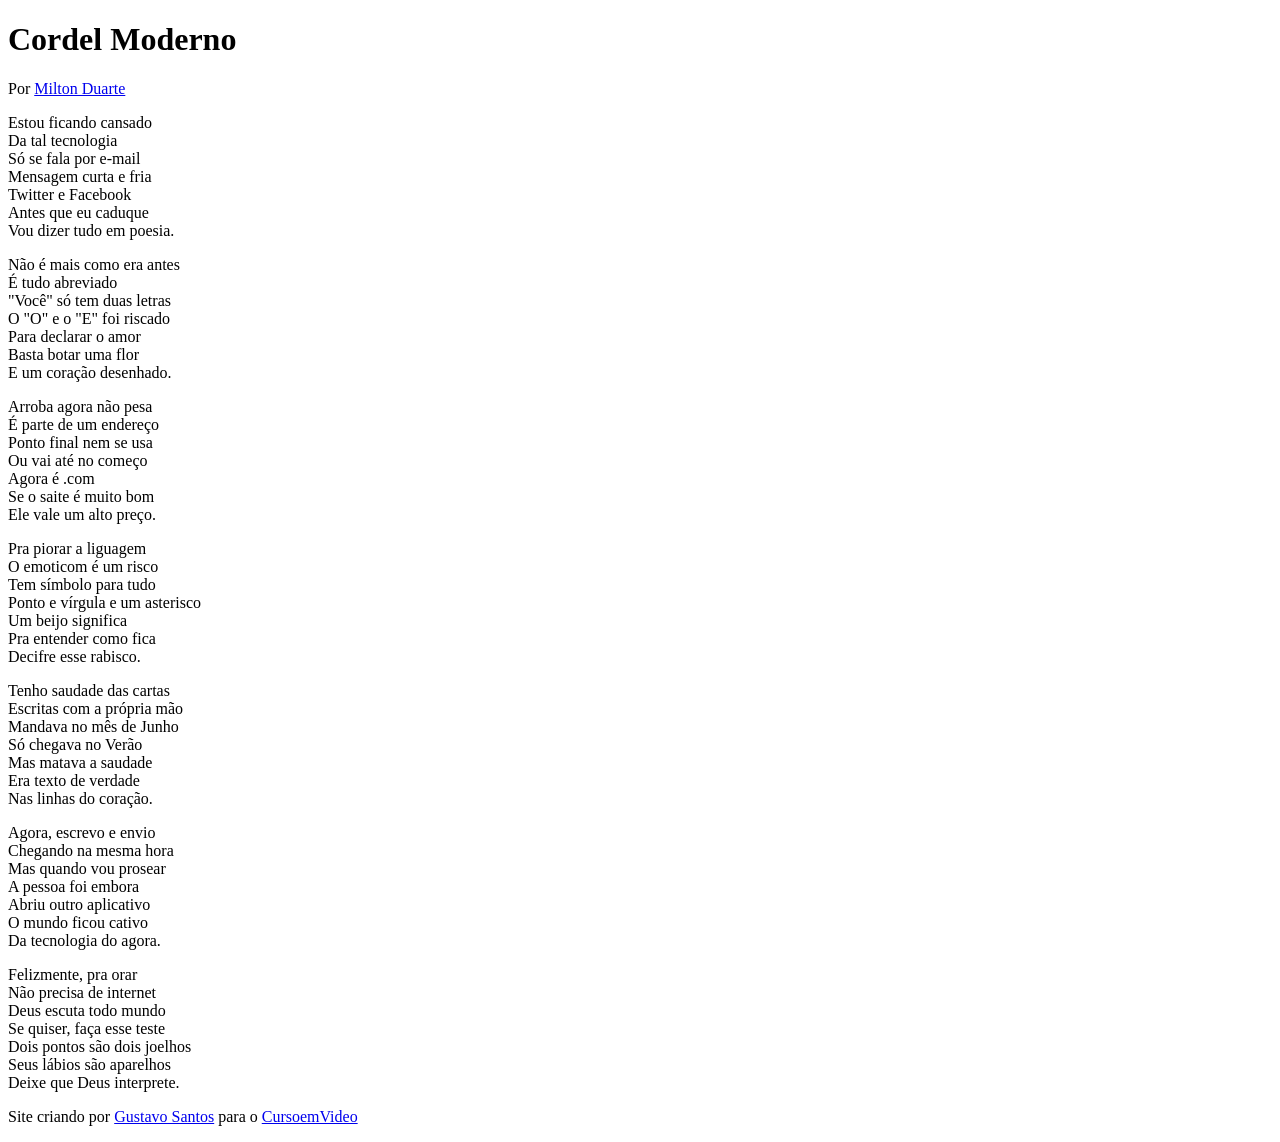
==== index.html @ c30a0f65 "Rename projeto-cordel.html to index.html" ====
<!DOCTYPE html>
<html lang="pt-br">
<head>
    <meta charset="UTF-8">
    <meta name="viewport" content="width=device-width, initial-scale=1.0">
    <title>Cordel Moderno</title>
    <link rel="stylesheet" href="style.css">
</head>
<body>
    <header>
        <h1>Cordel Moderno</h1>
        <p>Por <a href="https://www.recantodasletras.com.br/poesias/3186743" target="_blank">Milton Duarte</a></p>
    </header>   

    <section class="normal">
        <p>
            Estou ficando cansado <br>
            Da tal tecnologia <br>
            Só se fala por e-mail <br>
            Mensagem curta e fria <br>
            Twitter e Facebook <br>
            Antes que eu caduque <br>
            Vou dizer tudo em poesia.
        </p>
    </section>

    <section class="imagem" id="img01">
        <p>
            Não é mais como era antes <br>
            É tudo abreviado <br>
            "Você" só tem duas letras <br>
            O "O" e o "E" foi riscado <br>
            Para declarar o amor <br>
            Basta botar uma flor <br>
            E um coração desenhado.
        </p>
    </section>

    <section class="normal">
        <p>
            Arroba agora não pesa <br>
            É parte de um endereço <br>
            Ponto final nem se usa <br>
            Ou vai até no começo <br>
            Agora é .com <br>
            Se o saite é muito bom <br>
            Ele vale um alto preço. <br>
        </p>
        
        <p>
            Pra piorar a liguagem <br>
            O emoticom é um risco <br>
            Tem símbolo para tudo <br>
            Ponto e vírgula e um asterisco <br>
            Um beijo significa <br>
            Pra entender como fica <br>
            Decifre esse rabisco.
        </p>
    </section>

    <section class="imagem" id="img02">
        <p>
            Tenho saudade das cartas <br>
            Escritas com a própria mão <br>
            Mandava no mês de Junho <br>
            Só chegava no Verão <br>
            Mas matava a saudade <br>
            Era texto de verdade <br>
            Nas linhas do coração. <br>
        </p>
    </section>

    <section class="normal">
        <p>
            Agora, escrevo e envio <br>
            Chegando na mesma hora <br>
            Mas quando vou prosear <br>
            A pessoa foi embora <br>
            Abriu outro aplicativo <br>
            O mundo ficou cativo <br>
            Da tecnologia do agora. <br>
        </p>

        <p>
            Felizmente, pra orar <br>
            Não precisa de internet <br>
            Deus escuta todo mundo <br>
            Se quiser, faça esse teste <br>
            Dois pontos são dois joelhos <br>
            Seus lábios são aparelhos <br>
            Deixe que Deus interprete.
        </p>
    </section>

    <footer>
        <p>Site criando por <a href="https://github.com/GuSantss" target="_blank">Gustavo Santos</a> para o <a href="https://www.cursoemvideo.com" target="_blank">CursoemVideo</a></p>
    </footer>
</body>
</html>
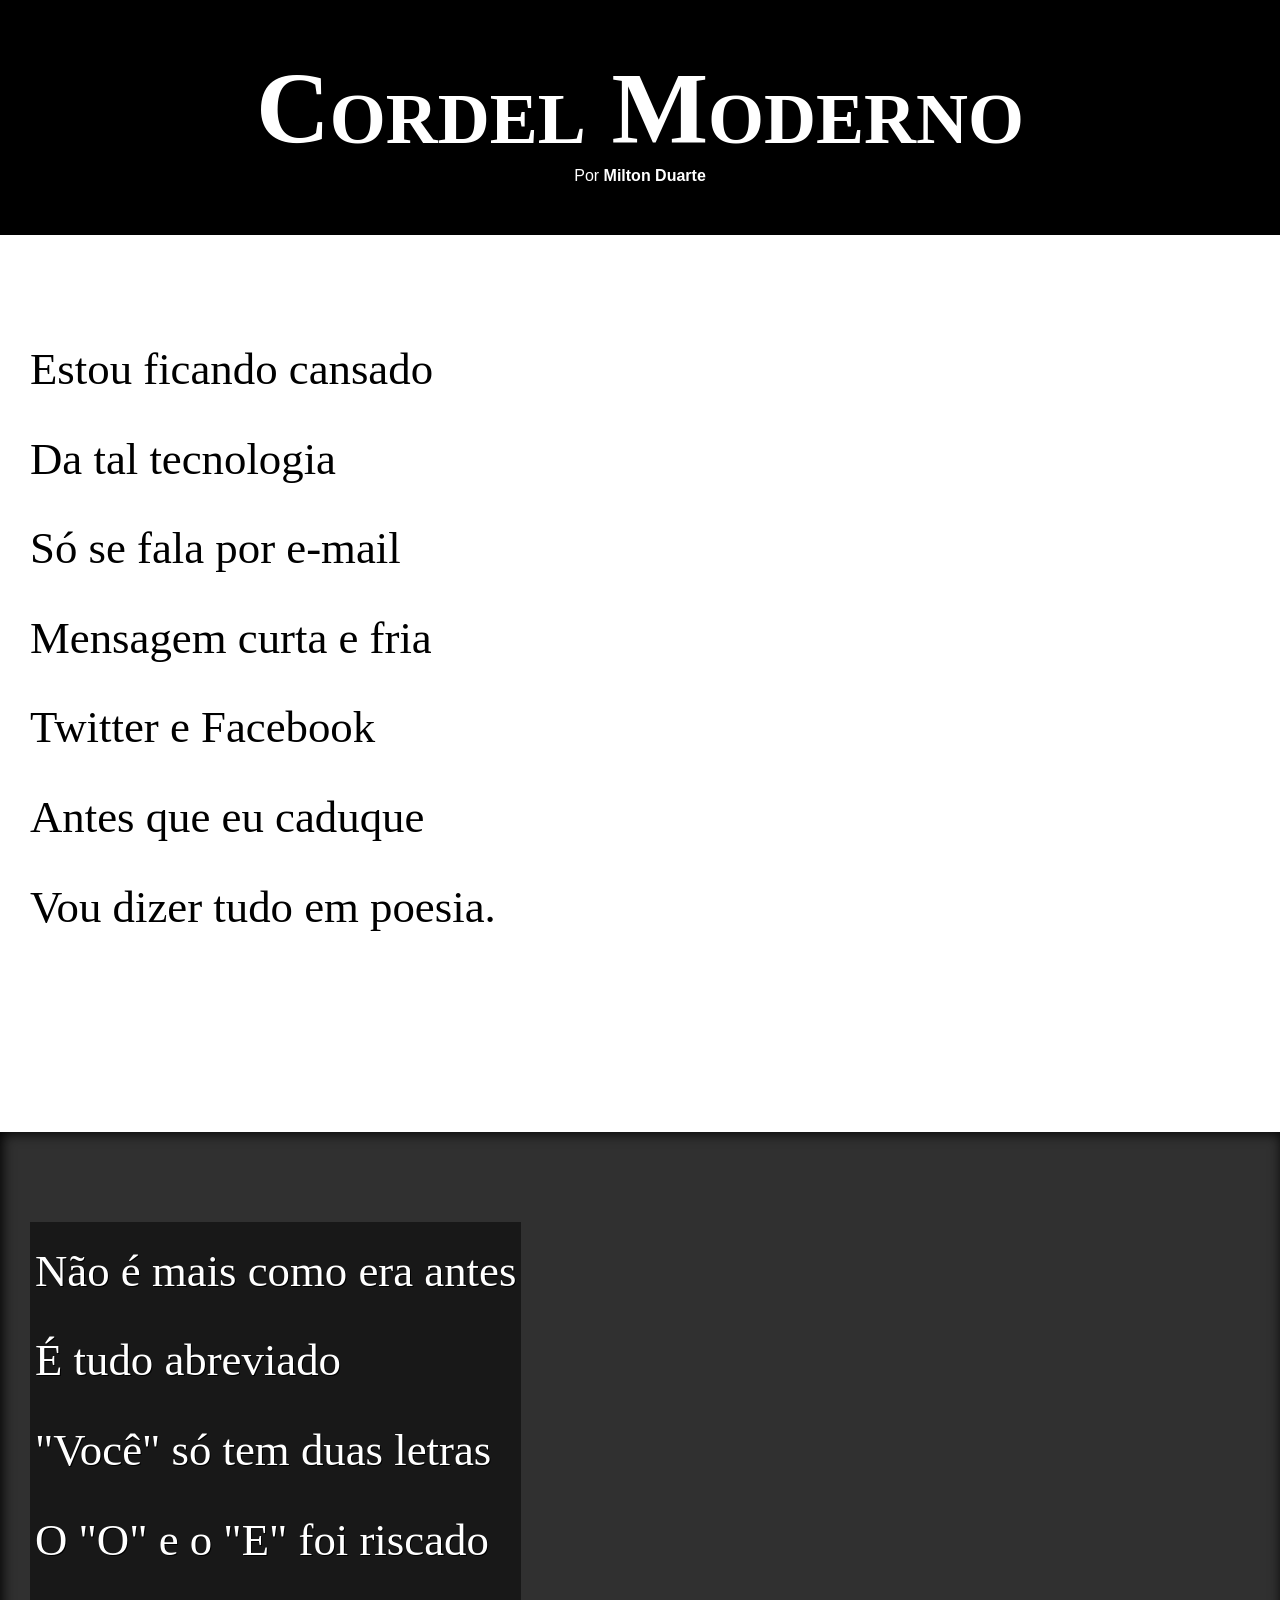
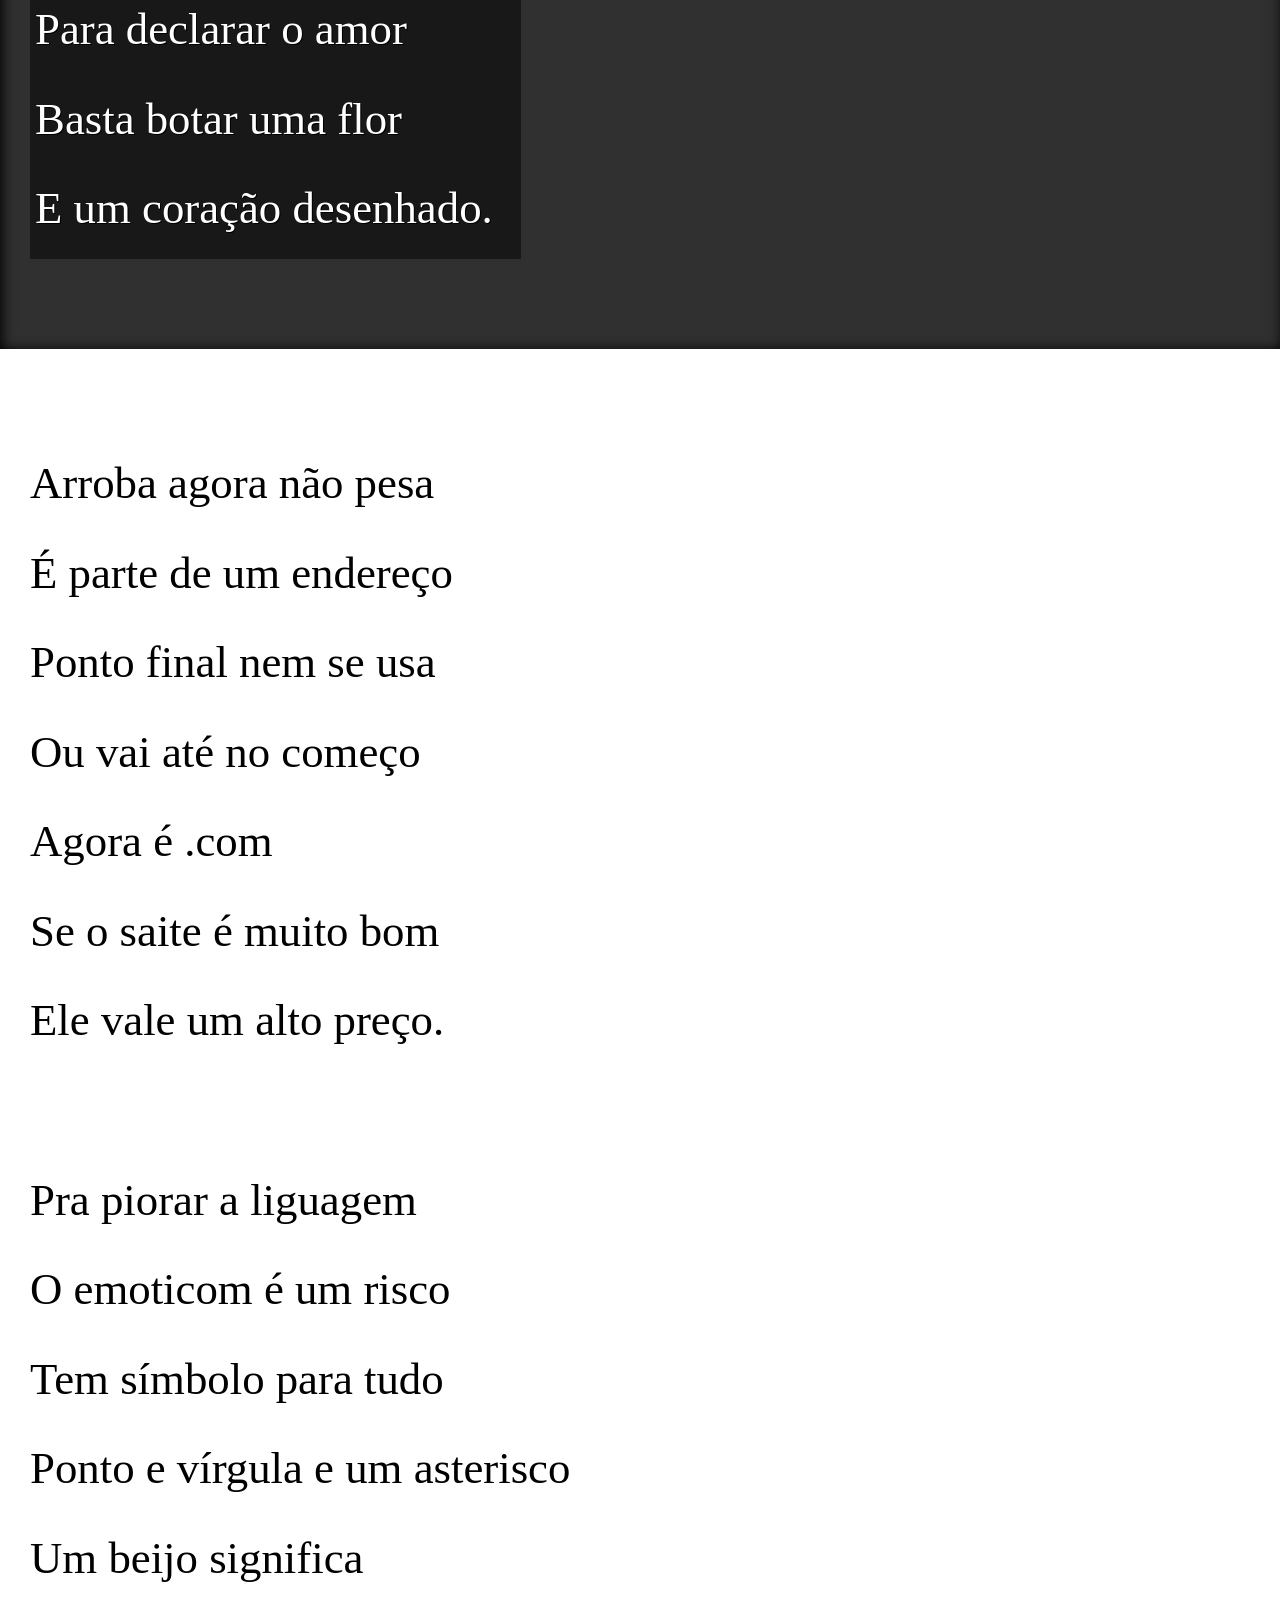
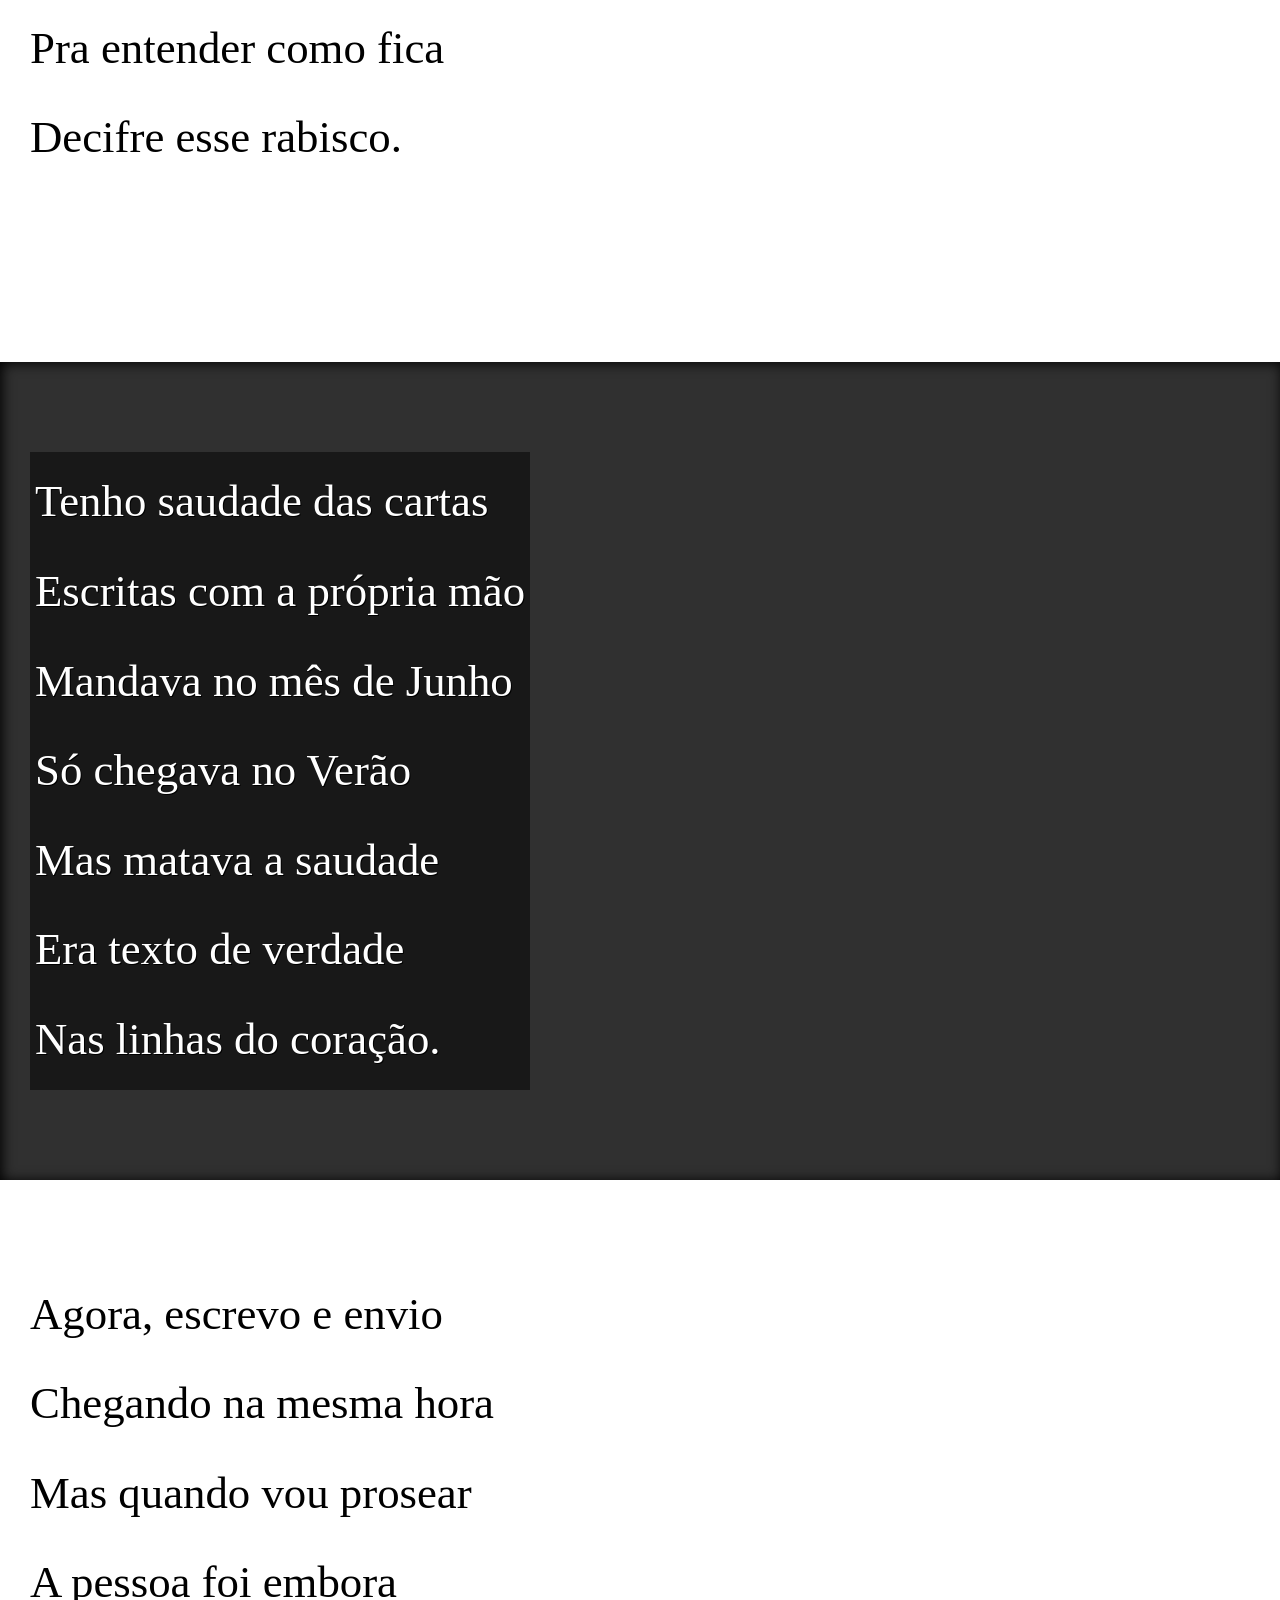
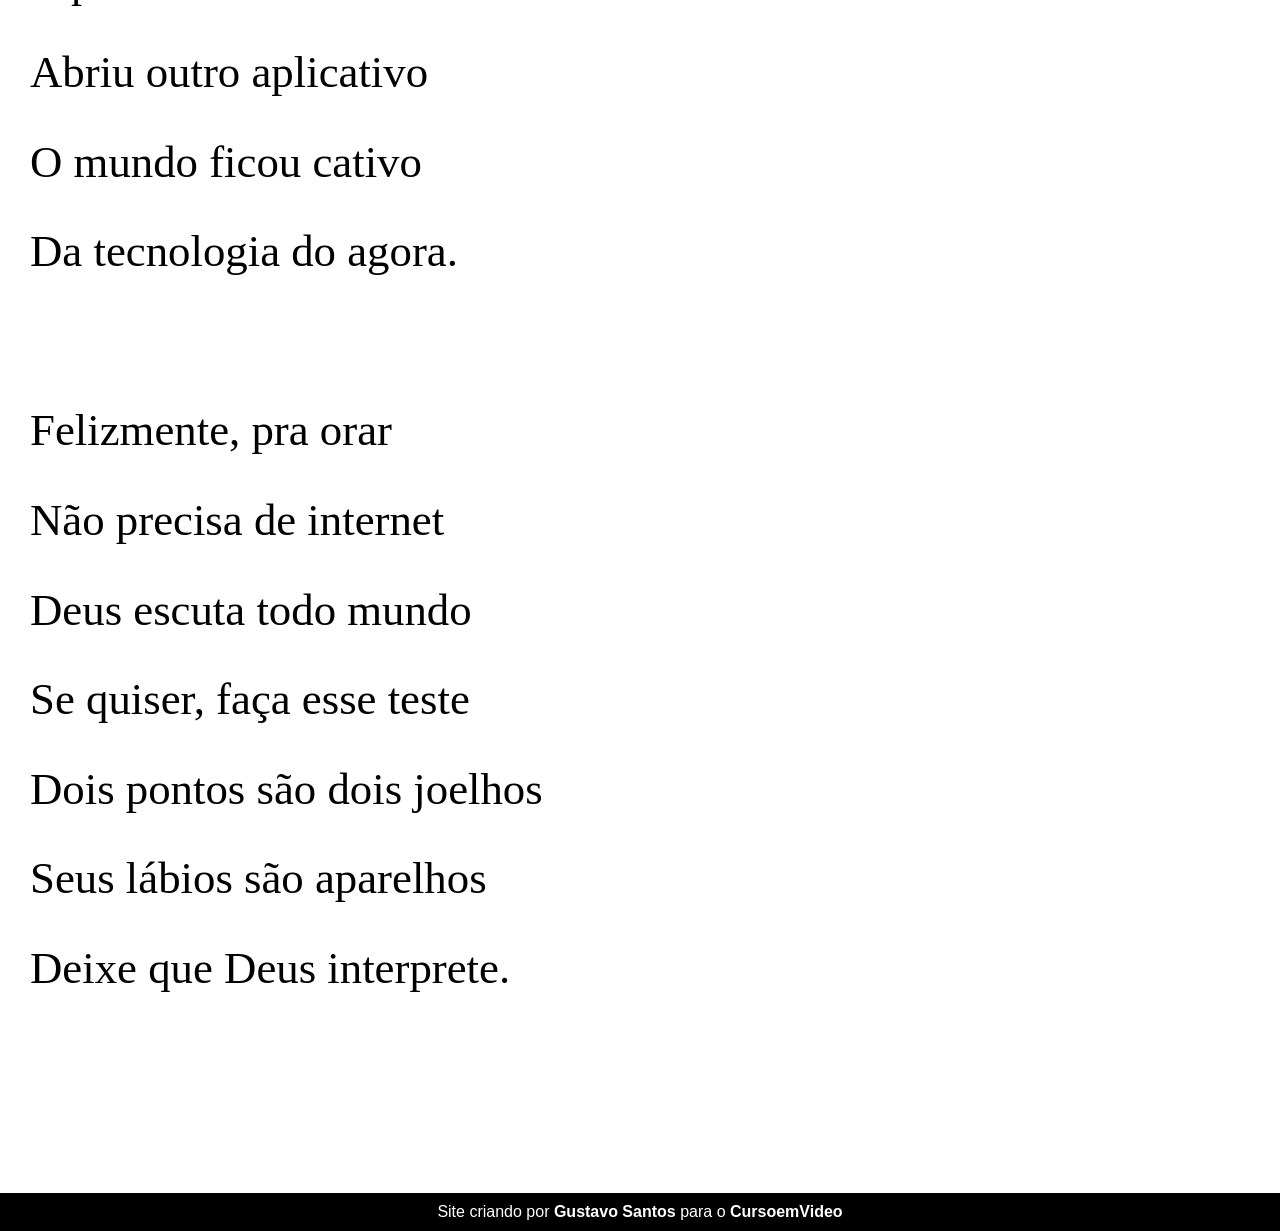
==== commit b7a0465a: "atualizando html" ====
--- a/index.html
+++ b/index.html
@@ -4,7 +4,7 @@
     <meta charset="UTF-8">
     <meta name="viewport" content="width=device-width, initial-scale=1.0">
     <title>Cordel Moderno</title>
-    <link rel="stylesheet" href="style.css">
+    <link rel="stylesheet" href="style/style.css">
 </head>
 <body>
     <header>
--- a/style/style.css
+++ b/style/style.css
@@ -0,0 +1,98 @@
+@charset "UTF-8";
+
+@import url('https://fonts.googleapis.com/css2?family=Passion+One:wght@400;700;900&display=swap');
+
+@import url('https://fonts.googleapis.com/css2?family=Sriracha&display=swap');
+
+:root {
+    --fonte1: Verdana, Geneva, Tahoma, sans-serif;
+    --fonte2: 'Passion One', cursive;
+    --fonte3: 'Sriracha', cursive;
+}
+
+* {
+    margin: 0px;
+    padding: 0px;
+}
+
+html, body {
+    font-family: var(--fonte1);
+    min-height: 100%;
+    background-color: darkgrey;
+}
+
+header {
+    background-color: black;
+    color: white;
+    text-align: center;
+}
+
+header > h1 {
+    font-family: var(--fonte2);
+    padding-top: 50px;
+    font-variant: small-caps;
+    font-size: 8vw;
+}
+
+header > p {
+    padding-bottom: 50px;
+}
+
+a {
+    color: white;
+    text-decoration: none;
+    font-weight: bolder;
+}
+
+a:hover {
+    text-decoration: underline;
+}
+
+section {
+    font-family: var(--fonte3);
+    padding-top: 10vh;
+    padding-bottom: 10vh;
+    line-height: 2em;
+    padding-left: 30px;
+    font-size: 3.5vw;
+}
+
+section > p {
+    padding-bottom: 2em;
+}
+
+section.normal {
+    background-color: white;
+    color: black;
+}
+
+section.imagem {
+    background-color: rgb(48, 48, 48);
+    color: white;
+    box-shadow: inset 2px 1px 13px 0px black;
+    background-size: cover;
+    background-attachment: fixed;
+}
+
+section.imagem > p {
+    display: inline-block;
+    padding: 5px;
+    background-color: rgba(0, 0, 0, 0.493);
+    text-shadow: 1px 1px 0px black;
+}
+
+section#img01 {
+    background-image: url(imagens/background001.jpg);
+    background-position: right center;
+}
+
+section#img02 {
+    background-image: url(imagens/background002.jpg);
+}
+
+footer {
+    background-color: black;
+    text-align: center;
+    color: white;
+    padding: 10px;
+}
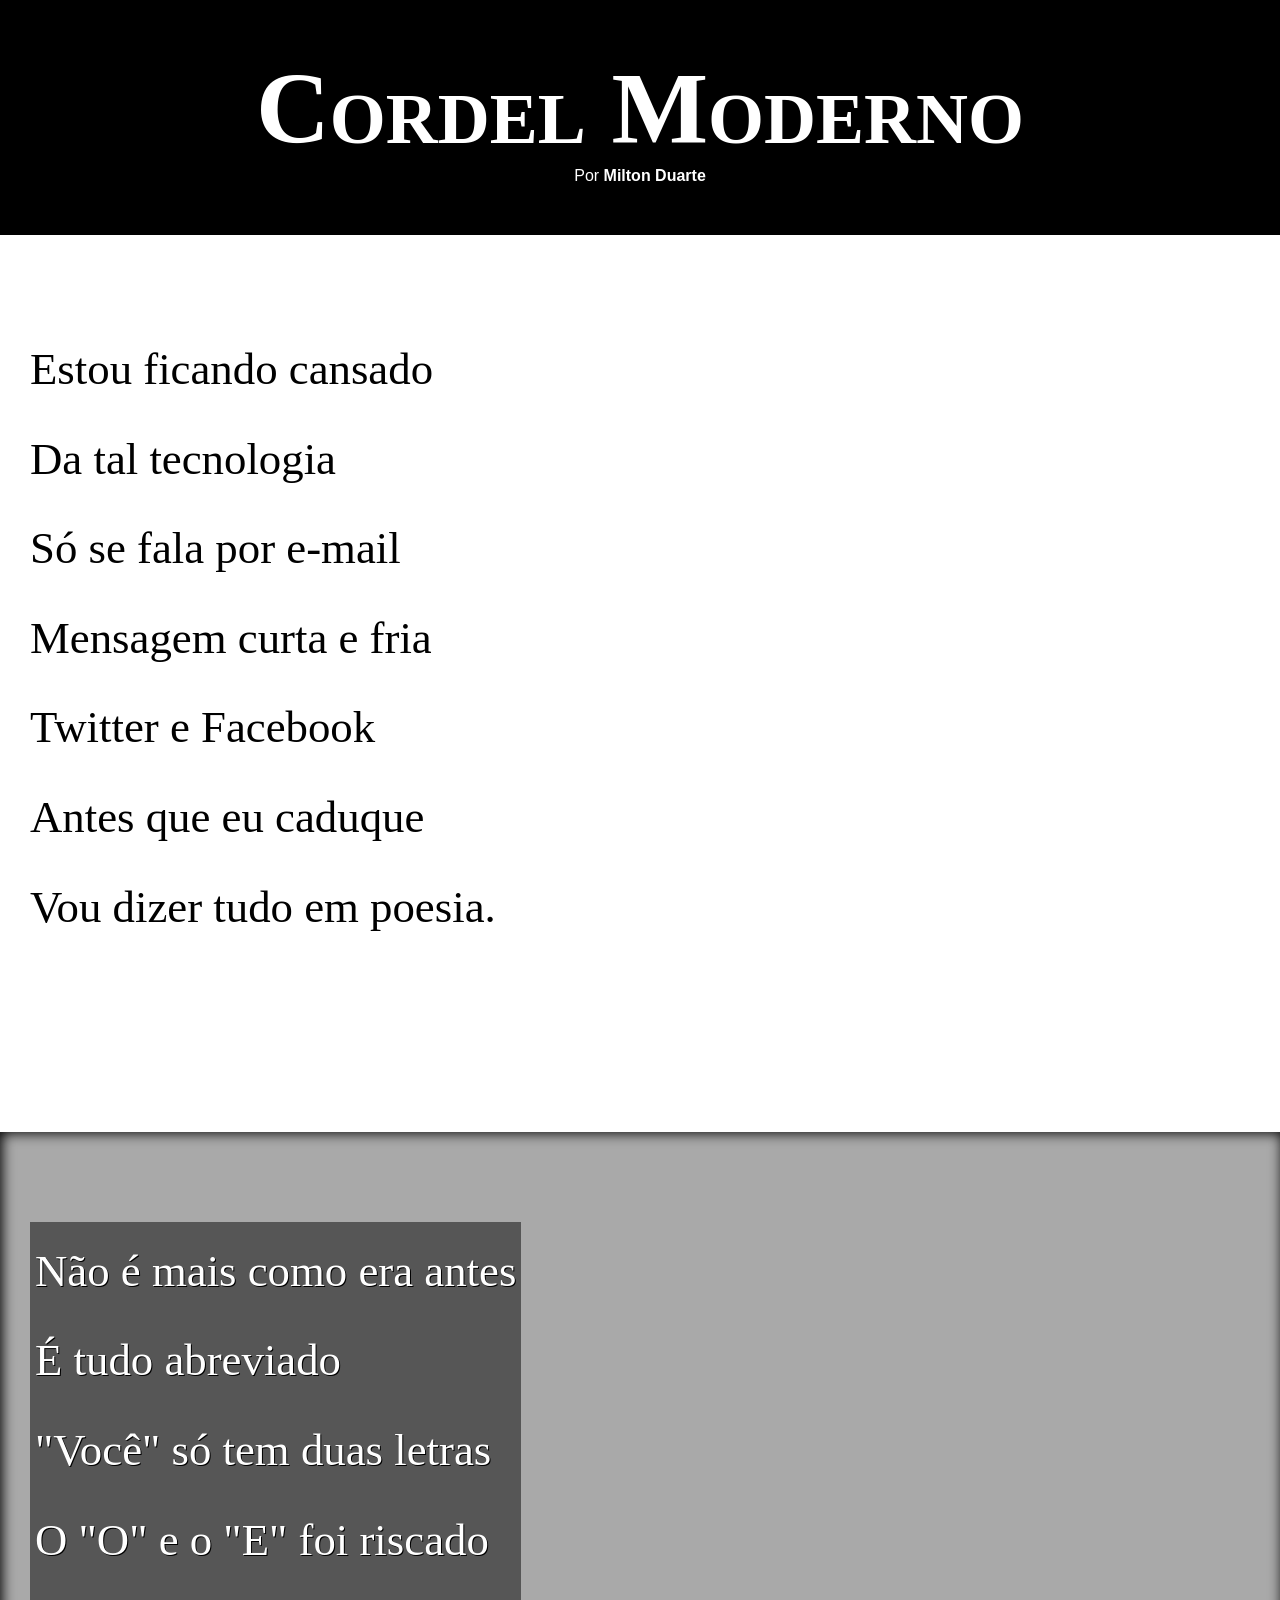
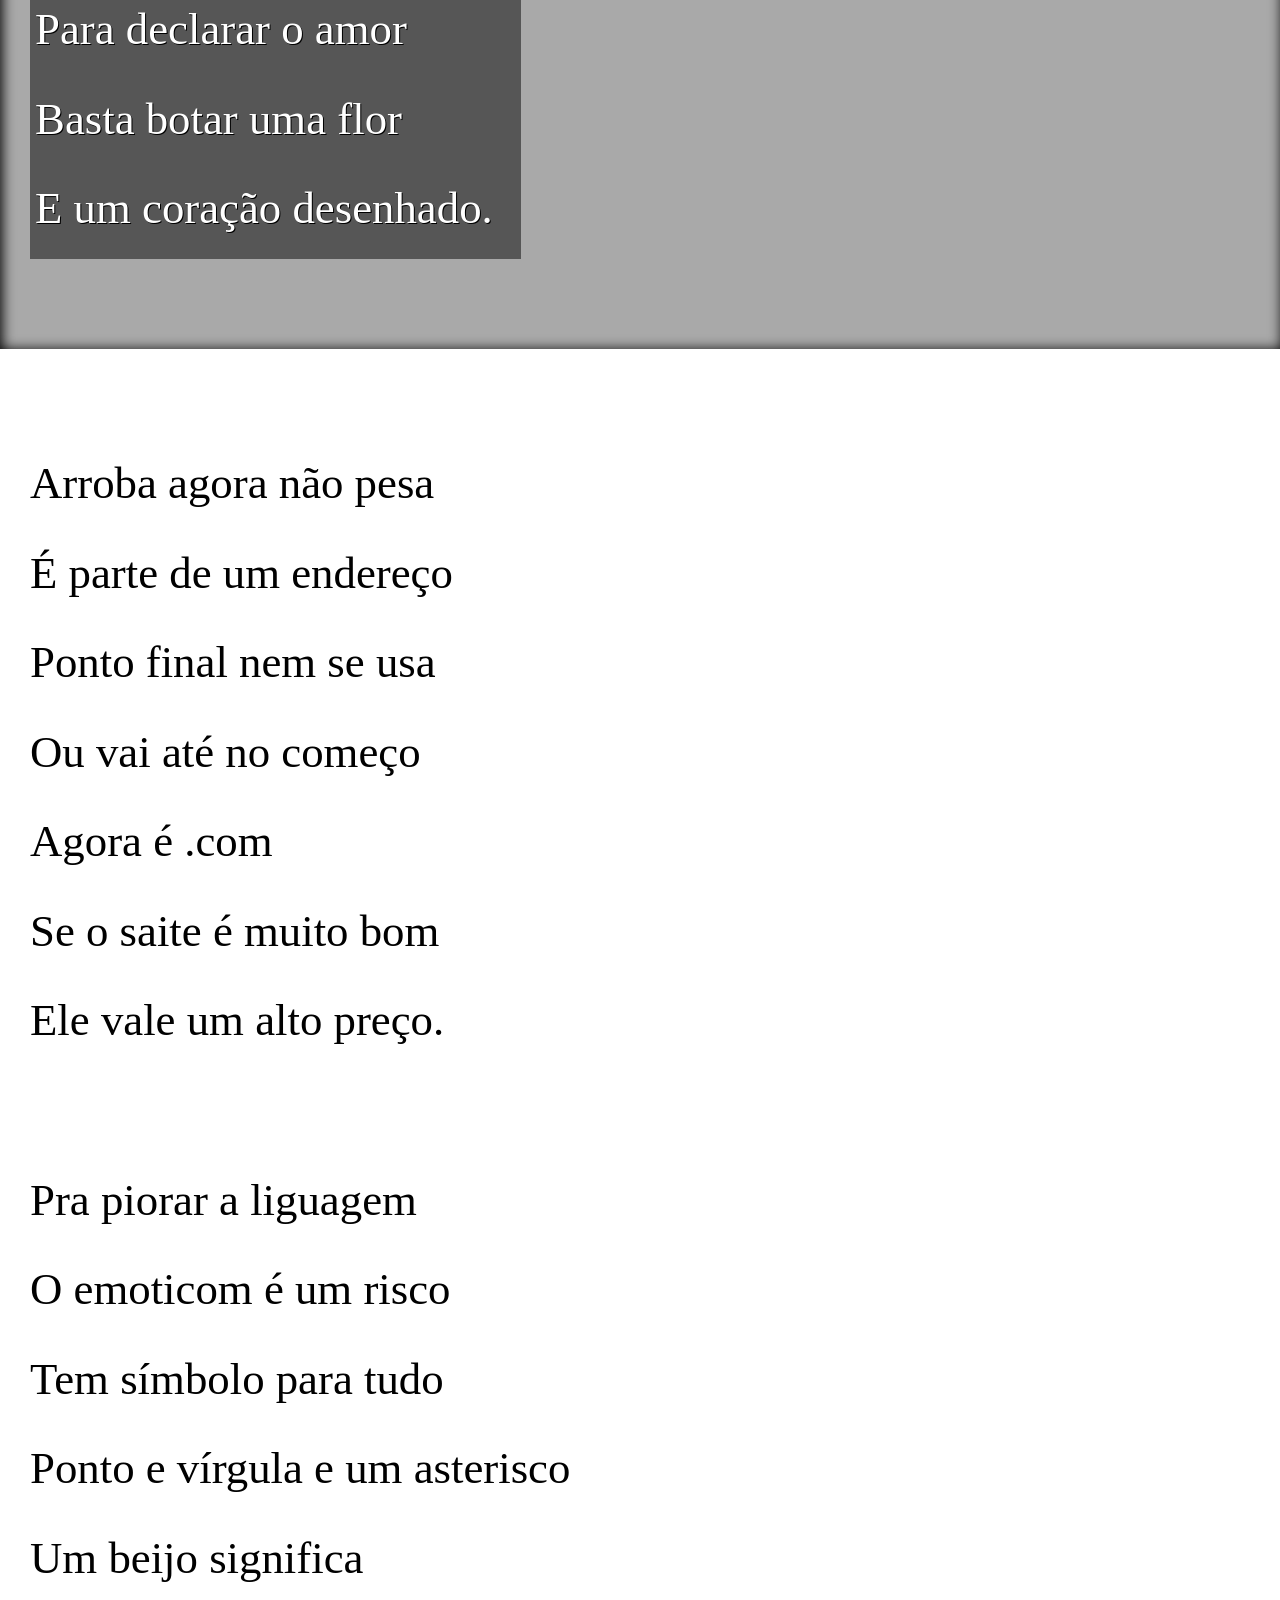
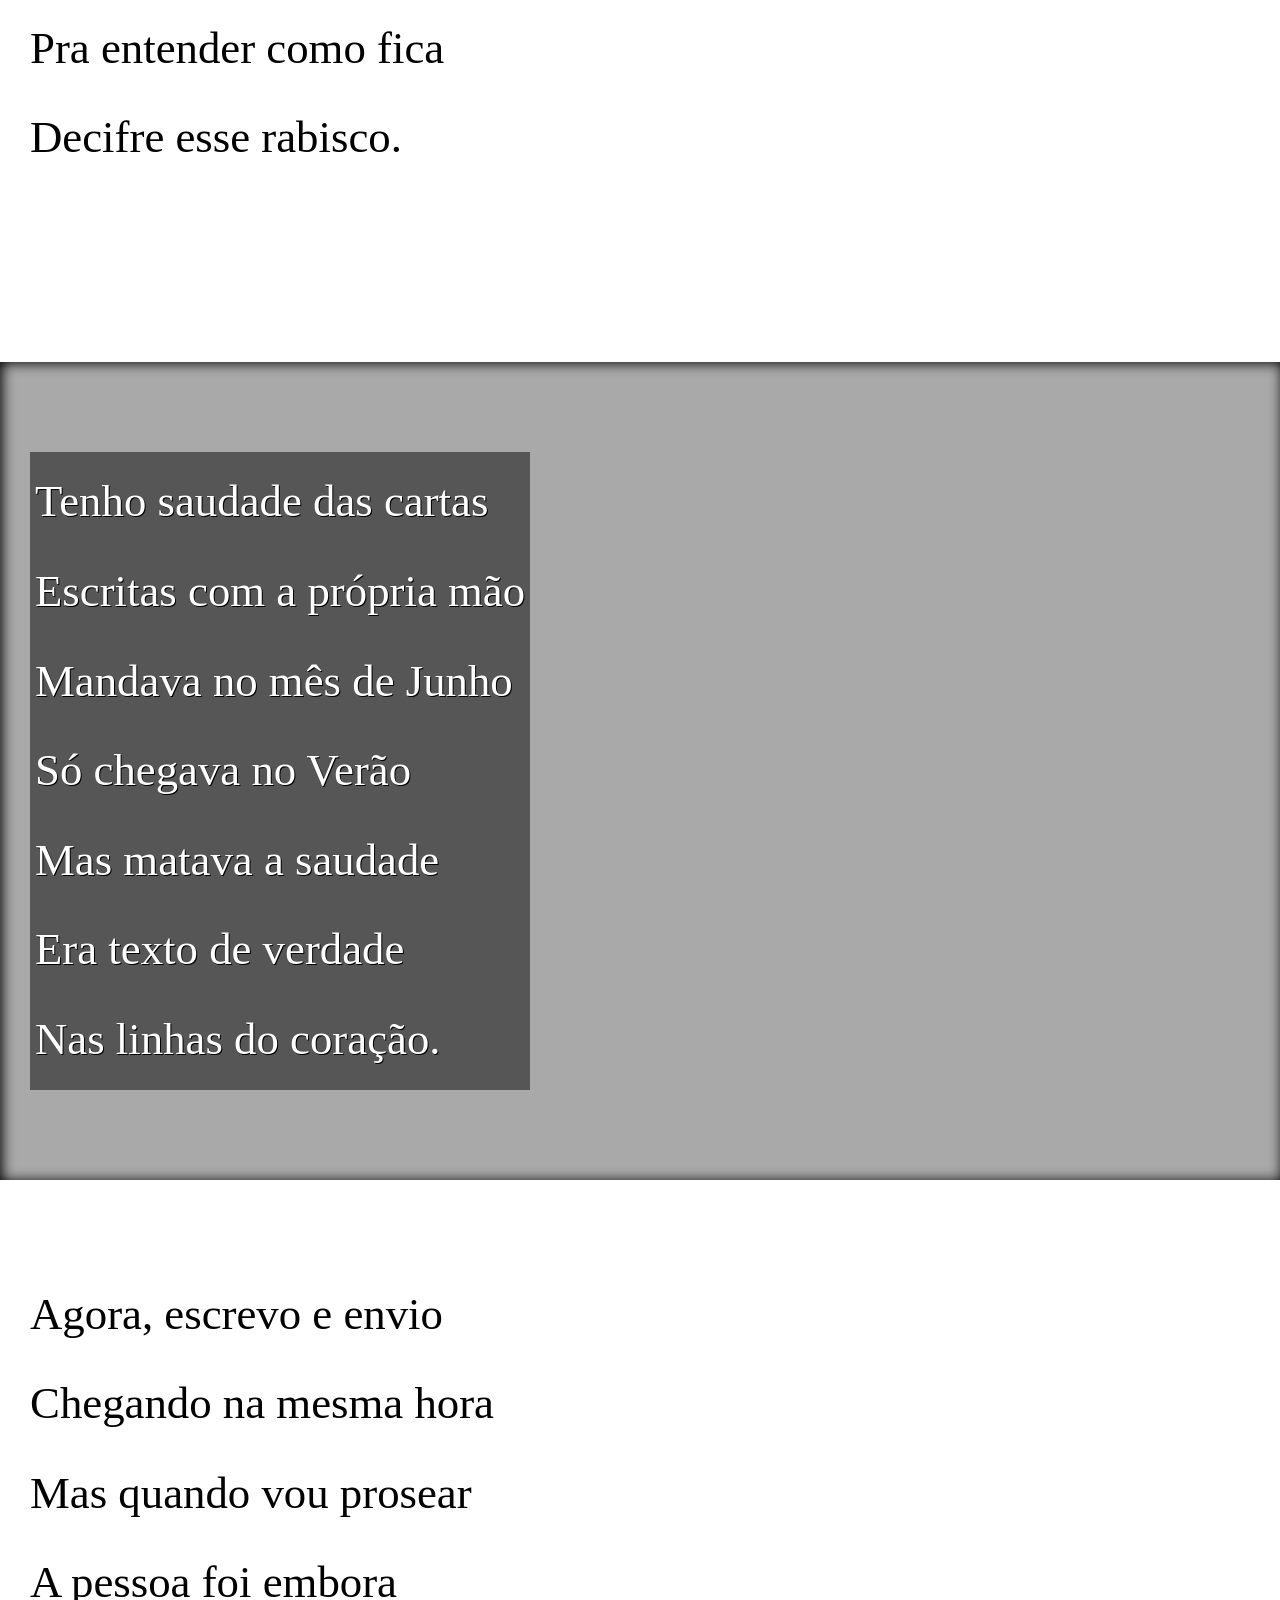
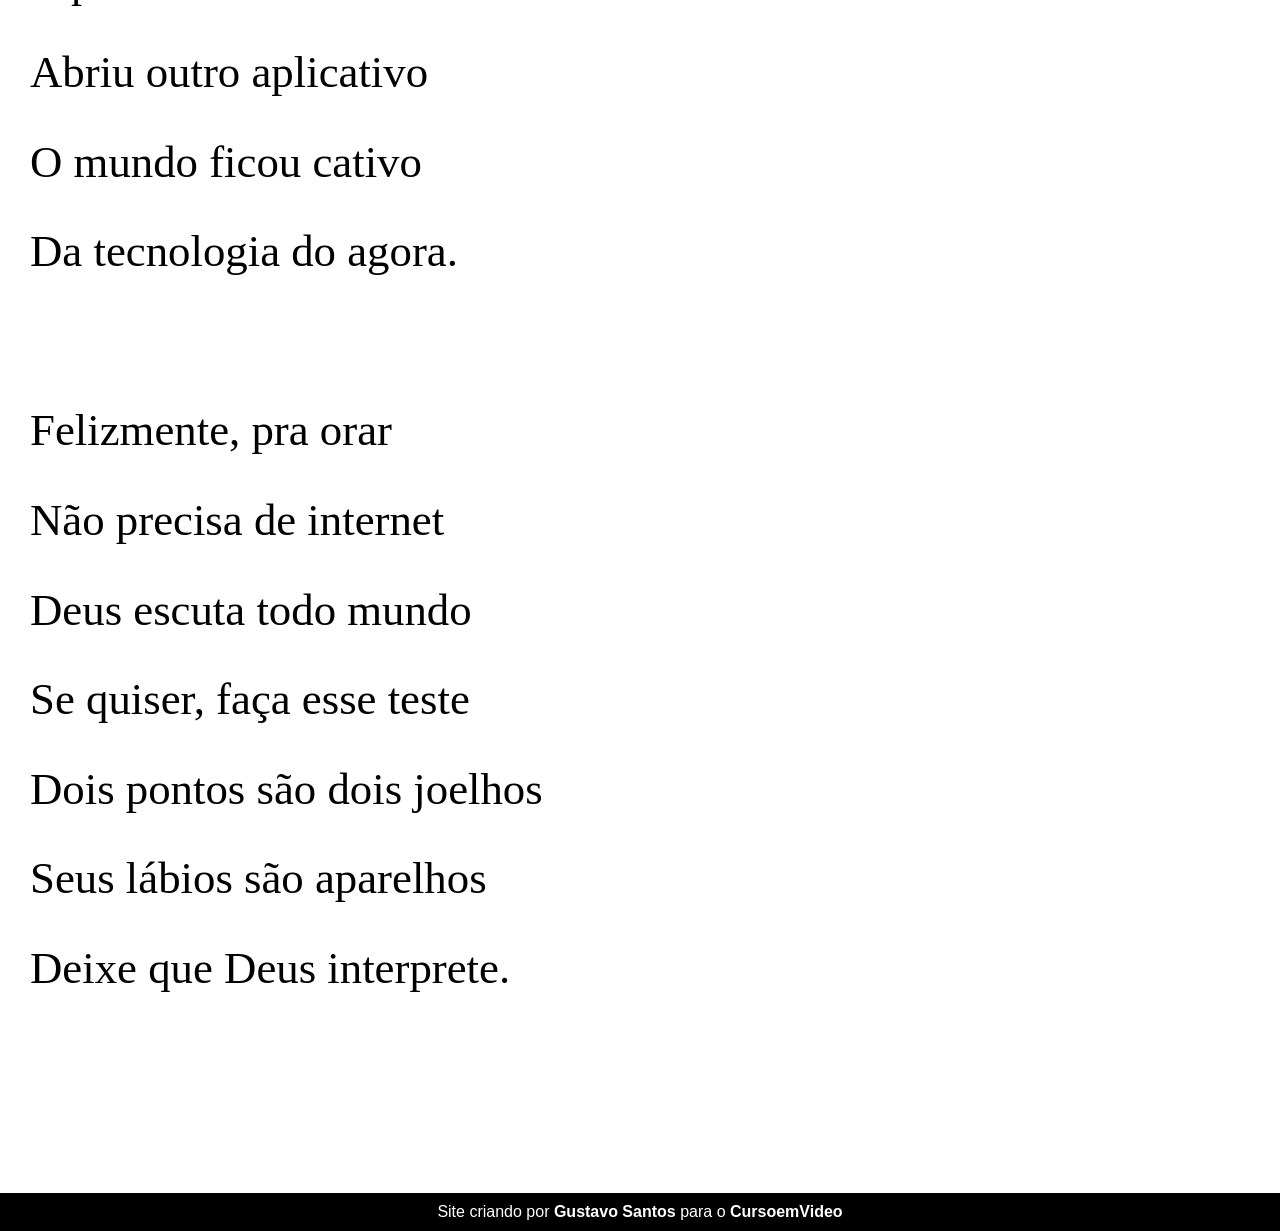
==== commit 37e82cc3: "Merge branch 'main' of https://github.com/GuSantss/projeto-cordel" ====
--- a/index.html
+++ b/index.html
@@ -4,7 +4,7 @@
     <meta charset="UTF-8">
     <meta name="viewport" content="width=device-width, initial-scale=1.0">
     <title>Cordel Moderno</title>
-    <link rel="stylesheet" href="style/style.css">
+    <link rel="stylesheet" href="estilo/style.css">
 </head>
 <body>
     <header>
--- a/estilo/style.css
+++ b/estilo/style.css
@@ -0,0 +1,98 @@
+@charset "UTF-8";
+
+@import url('https://fonts.googleapis.com/css2?family=Passion+One:wght@400;700;900&display=swap');
+
+@import url('https://fonts.googleapis.com/css2?family=Sriracha&display=swap');
+
+:root {
+    --fonte1: Verdana, Geneva, Tahoma, sans-serif;
+    --fonte2: 'Passion One', cursive;
+    --fonte3: 'Sriracha', cursive;
+}
+
+* {
+    margin: 0px;
+    padding: 0px;
+}
+
+html, body {
+    font-family: var(--fonte1);
+    min-height: 100%;
+    background-color: darkgrey;
+}
+
+header {
+    background-color: black;
+    color: white;
+    text-align: center;
+}
+
+header > h1 {
+    font-family: var(--fonte2);
+    padding-top: 50px;
+    font-variant: small-caps;
+    font-size: 8vw;
+}
+
+header > p {
+    padding-bottom: 50px;
+}
+
+a {
+    color: white;
+    text-decoration: none;
+    font-weight: bolder;
+}
+
+a:hover {
+    text-decoration: underline;
+}
+
+section {
+    font-family: var(--fonte3);
+    padding-top: 10vh;
+    padding-bottom: 10vh;
+    line-height: 2em;
+    padding-left: 30px;
+    font-size: 3.5vw;
+}
+
+section > p {
+    padding-bottom: 2em;
+}
+
+section.normal {
+    background-color: white;
+    color: black;
+}
+
+section.imagem {
+    background-color: rgb(48, 48, 48);
+    color: white;
+    box-shadow: inset 2px 1px 13px 0px black;
+    background-size: cover;
+    background-attachment: fixed;
+}
+
+section.imagem > p {
+    display: inline-block;
+    padding: 5px;
+    background-color: rgba(0, 0, 0, 0.493);
+    text-shadow: 1px 1px 0px black;
+}
+
+section#img01 {
+    background-image: url(../imagens/background001.jpg);
+    background-position: right center;
+}
+
+section#img02 {
+    background-image: url(../imagens/background002.jpg);
+}
+
+footer {
+    background-color: black;
+    text-align: center;
+    color: white;
+    padding: 10px;
+}
